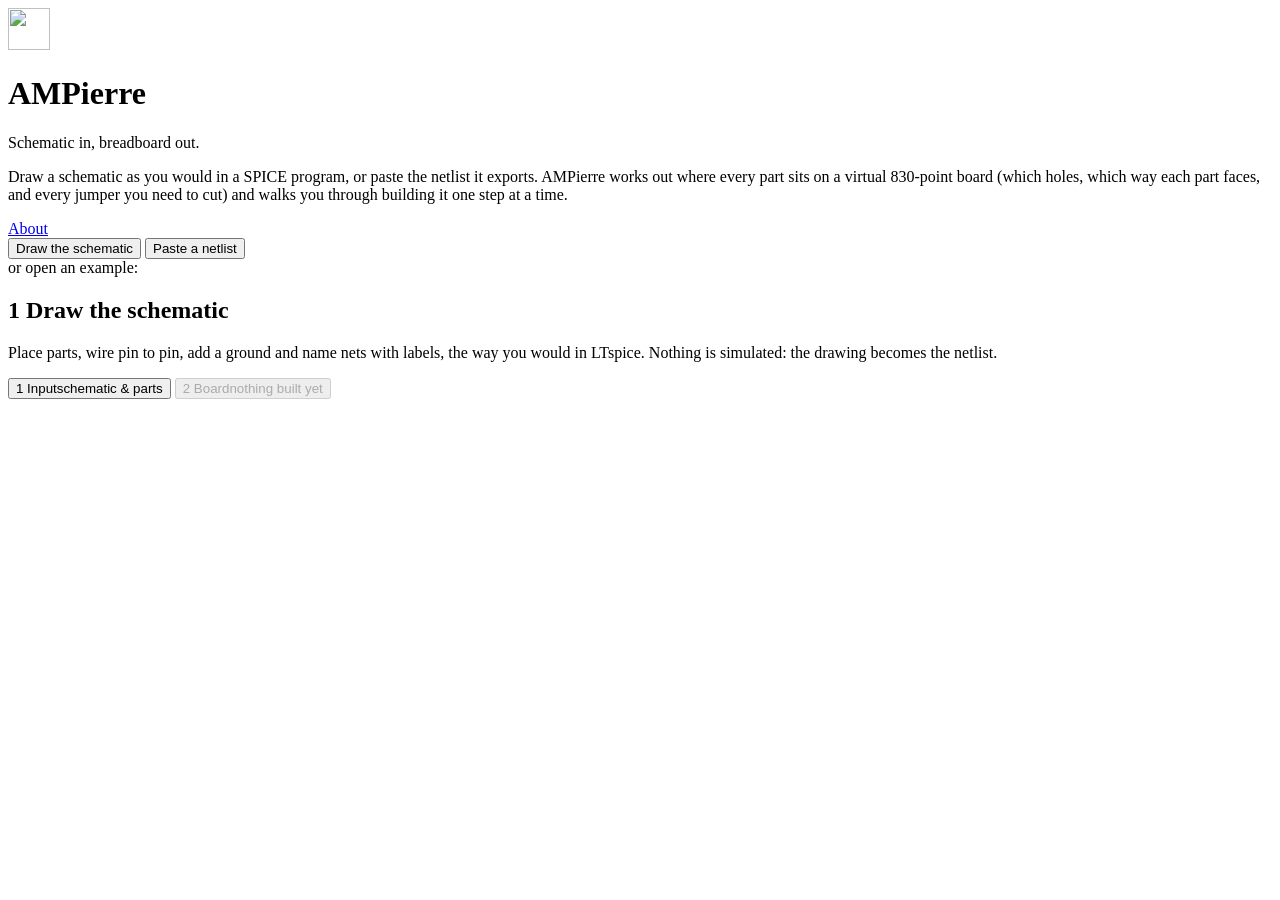
==== static/index.html @ a58f6bec "Make the app usable by keyboard and touch, fix copy, polish About page Accessibility and robustness:" ====
<!doctype html>
<html lang="en">
  <head>
    <meta charset="utf-8" />
    <meta name="viewport" content="width=device-width, initial-scale=1" />
    <title>AMPierre — schematic to breadboard</title>
    <link rel="icon" type="image/svg+xml" href="static/icon.svg" />
    <link rel="stylesheet" href="static/style.css" />
    <script src="static/site.js"></script>
  </head>
  <body>
    <header class="top">
      <div class="brand">
        <img class="mark" src="static/icon.svg" alt="" width="42" height="42" />
        <div>
          <h1>AMPierre</h1>
          <p class="tagline">Schematic in, breadboard out.</p>
        </div>
      </div>
      <p class="blurb">
        Draw a schematic as you would in a SPICE program, or paste the netlist it exports.
        AMPierre works out where every part sits on a virtual 830-point board (which holes,
        which way each part faces, and every jumper you need to cut) and walks you through
        building it one step at a time.
      </p>
      <a class="ghost" href="about.html">About</a>
    </header>

    <main>
      <!-- ============================ INPUT ============================ -->
      <div class="pane" id="pane-input">
        <div class="input-bar">
          <div class="seg input-mode" role="group" aria-label="How to enter the circuit">
            <button class="ghost seg-btn active" id="mode-draw" data-mode="draw" aria-pressed="true">Draw the schematic</button>
            <button class="ghost seg-btn" id="mode-paste" data-mode="paste" aria-pressed="false">Paste a netlist</button>
          </div>
          <div class="examples-row">
            <span class="hint" id="examples-label">or open an example:</span>
            <span id="examples"></span>
          </div>
        </div>
        <p class="error" id="input-error" role="alert" hidden></p>

        <section class="card wide" id="step-draw">
          <h2><span class="step">1</span> Draw the schematic</h2>
          <p class="hint">
            Place parts, wire pin to pin, add a ground and name nets with labels, the way you would
            in LTspice. Nothing is simulated: the drawing becomes the netlist.
          </p>
          <div id="editor"></div>
        </section>

        <section class="card" id="step-input" hidden>
          <h2><span class="step">1</span> Paste a netlist</h2>
          <p class="hint">
            Most SPICE programs can export a netlist. In LTspice, for example, open your schematic
            and choose <strong>View → SPICE Netlist</strong>, then copy everything and paste it here. A PSpice <code>.cir</code> or <code>.net</code> file, or
            a netlist written by hand, works the same way. Simulation commands such as <code>.tran</code>
            and <code>.ac</code> are skipped.
          </p>
          <textarea id="spice" rows="12" spellcheck="false" placeholder="* my circuit&#10;V1 VCC 0 9&#10;R1 VCC N001 10k&#10;R2 N001 0 10k&#10;Q1 OUT N001 0 2N3904&#10;R3 VCC OUT 1k&#10;.end"></textarea>
          <div class="row">
            <button class="primary" id="parse">Read the netlist</button>
            <button class="ghost" id="spice-file-btn">Open a file</button>
            <input type="file" id="spice-file" accept=".cir,.net,.sp,.spi,.txt,.json" hidden />
          </div>
          <p class="error" id="parse-error" role="alert" hidden></p>
        </section>

        <section class="card" id="step-parts" hidden>
          <h2><span class="step">2</span> Pick the real parts</h2>
          <p class="hint">
            A schematic symbol has no pinout; the package does. Choose the part you're actually
            putting in the board, because the layout depends on it.
          </p>
          <div id="questions"></div>
          <div class="row">
            <button class="primary" id="build">Build the board</button>
            <span class="hint" id="netsummary"></span>
          </div>
          <p class="error" id="build-error" role="alert" hidden></p>
        </section>
      </div>

      <!-- ============================ BOARD ============================ -->
      <div class="pane" id="pane-board" hidden>
        <section class="card wide" id="step-board" hidden>
          <div class="board-head">
            <h2 id="board-title">Breadboard</h2>
            <div class="row tight">
              <span class="seg" role="group" aria-label="Layout style">
                <button class="ghost seg-btn active" id="style-flow" data-style="flow" aria-pressed="true"
                  title="Parts spread out, one net per column — easiest to trace">Spacious</button>
                <button class="ghost seg-btn" id="style-compact" data-style="flow-compact" aria-pressed="false"
                  title="Same shape, packed into fewer columns">Compact</button>
              </span>
              <button class="ghost" id="download">Download SVG</button>
              <button class="ghost" id="restart">Start over</button>
            </div>
          </div>
          <aside class="project-card" id="project-card" hidden></aside>
          <div class="board-scroll" id="board"></div>

          <div class="timeline" id="timeline">
            <div class="tl-head">
              <div class="tl-controls">
                <button class="ghost" id="tl-prev" title="Previous step" aria-label="Previous step">←</button>
                <button class="ghost" id="tl-play" title="Play through the build">▶ Play</button>
                <button class="ghost" id="tl-next" title="Next step" aria-label="Next step">→</button>
                <button class="ghost" id="tl-all">Show whole board</button>
              </div>
              <div class="tl-right">
                <label class="tl-mode" title="Show what's still to come, faintly, where it will go">
                  <input type="checkbox" id="tl-ghost" /> Show upcoming parts faintly
                </label>
                <span class="tl-count" id="tl-count"></span>
              </div>
            </div>
            <input type="range" id="tl-range" min="0" max="0" value="0" aria-label="Build step" />
            <div class="tl-now" aria-live="polite" aria-atomic="true">
              <p class="tl-text" id="tl-text">Drag the slider, or press Play, to build the board one part at a time.</p>
              <p class="tl-detail" id="tl-detail"></p>
            </div>
            <div class="tl-strip" id="tl-strip"></div>
          </div>

          <p class="hint legend">
            Hover over, tap or Tab to anything on the board. Rails show their supply voltage, chips
            and transistors show their pinout and which way round they go, and resistors, capacitors
            and inductors show their value and markings. Everything on the same net lights up too,
            so you can check each node against the schematic.
          </p>

          <div class="panels">
            <div class="panel">
              <h3>Parts</h3>
              <table id="bom"></table>
            </div>
            <div class="panel">
              <h3>Build order</h3>
              <ol id="steps"></ol>
            </div>
          </div>
          <div class="panel warn" id="warnbox" hidden>
            <h3>Check these</h3>
            <ul id="warnings"></ul>
          </div>
        </section>

        <p class="empty" id="board-empty">
          No board yet. Draw or paste a circuit on the Input tab, or open an example, then press
          Build the board.
        </p>
      </div>
    </main>

    <!-- always-on tab bar, pinned to the bottom of the window -->
    <nav class="tabbar" id="tabbar">
      <button class="tab active" id="tab-input" data-pane="input" aria-current="true">
        <span class="tab-n">1</span> Input<span class="tab-sub">schematic &amp; parts</span>
      </button>
      <button class="tab" id="tab-board" data-pane="board" disabled>
        <span class="tab-n">2</span> Board<span class="tab-sub" id="tab-board-sub">nothing built yet</span>
      </button>
    </nav>

    <div id="tooltip" class="tooltip" hidden></div>
    <div id="busy" class="busy" role="status" hidden><span></span><em id="busy-text">working…</em></div>

    <script type="module" src="static/app.js"></script>
  </body>
</html>
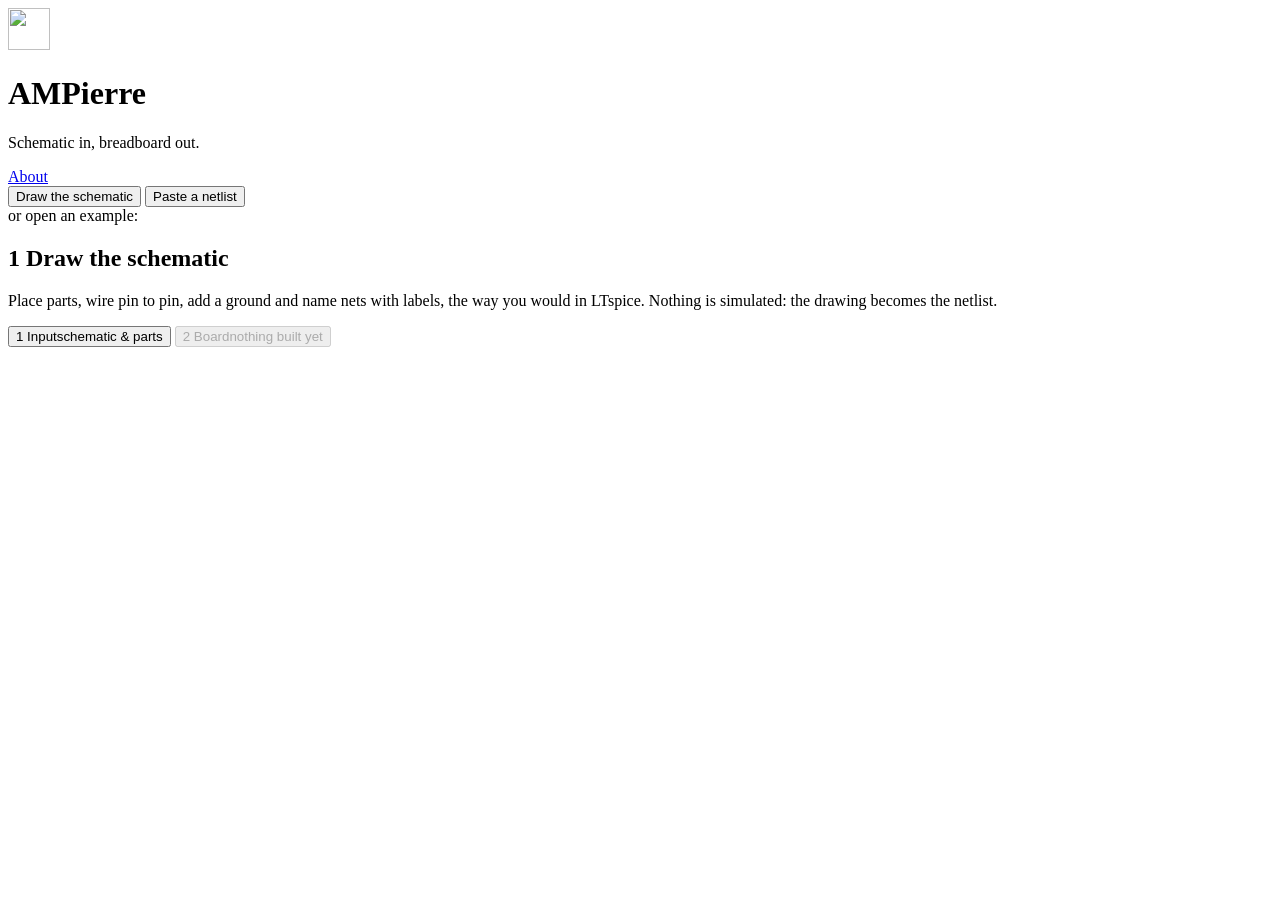
==== commit ffd6f02e: "Simplify header to the tagline; rewrite About background with audience Drop the description blurb ne" ====
--- a/static/index.html
+++ b/static/index.html
@@ -17,12 +17,6 @@
           <p class="tagline">Schematic in, breadboard out.</p>
         </div>
       </div>
-      <p class="blurb">
-        Draw a schematic as you would in a SPICE program, or paste the netlist it exports.
-        AMPierre works out where every part sits on a virtual 830-point board (which holes,
-        which way each part faces, and every jumper you need to cut) and walks you through
-        building it one step at a time.
-      </p>
       <a class="ghost" href="about.html">About</a>
     </header>
 
@@ -88,12 +82,6 @@
           <div class="board-head">
             <h2 id="board-title">Breadboard</h2>
             <div class="row tight">
-              <span class="seg" role="group" aria-label="Layout style">
-                <button class="ghost seg-btn active" id="style-flow" data-style="flow" aria-pressed="true"
-                  title="Parts spread out, one net per column — easiest to trace">Spacious</button>
-                <button class="ghost seg-btn" id="style-compact" data-style="flow-compact" aria-pressed="false"
-                  title="Same shape, packed into fewer columns">Compact</button>
-              </span>
               <button class="ghost" id="download">Download SVG</button>
               <button class="ghost" id="restart">Start over</button>
             </div>
@@ -104,15 +92,16 @@
           <div class="timeline" id="timeline">
             <div class="tl-head">
               <div class="tl-controls">
-                <button class="ghost" id="tl-prev" title="Previous step" aria-label="Previous step">←</button>
-                <button class="ghost" id="tl-play" title="Play through the build">▶ Play</button>
-                <button class="ghost" id="tl-next" title="Next step" aria-label="Next step">→</button>
+                <button class="ghost" id="tl-prev" title="Previous step" aria-label="Previous step"><svg class="ico" viewBox="0 0 16 16" aria-hidden="true"><path d="M10 3L5 8l5 5"/></svg></button>
+                <button class="ghost" id="tl-play" title="Play through the build"><svg class="ico" viewBox="0 0 16 16" aria-hidden="true"><path class="fill" d="M5 3l8 5-8 5z"/></svg> Play</button>
+                <button class="ghost" id="tl-next" title="Next step" aria-label="Next step"><svg class="ico" viewBox="0 0 16 16" aria-hidden="true"><path d="M6 3l5 5-5 5"/></svg></button>
                 <button class="ghost" id="tl-all">Show whole board</button>
               </div>
               <div class="tl-right">
                 <label class="tl-mode" title="Show what's still to come, faintly, where it will go">
                   <input type="checkbox" id="tl-ghost" /> Show upcoming parts faintly
                 </label>
+                <span class="tl-count" id="tl-span" aria-hidden="true"></span>
                 <span class="tl-count" id="tl-count"></span>
               </div>
             </div>
